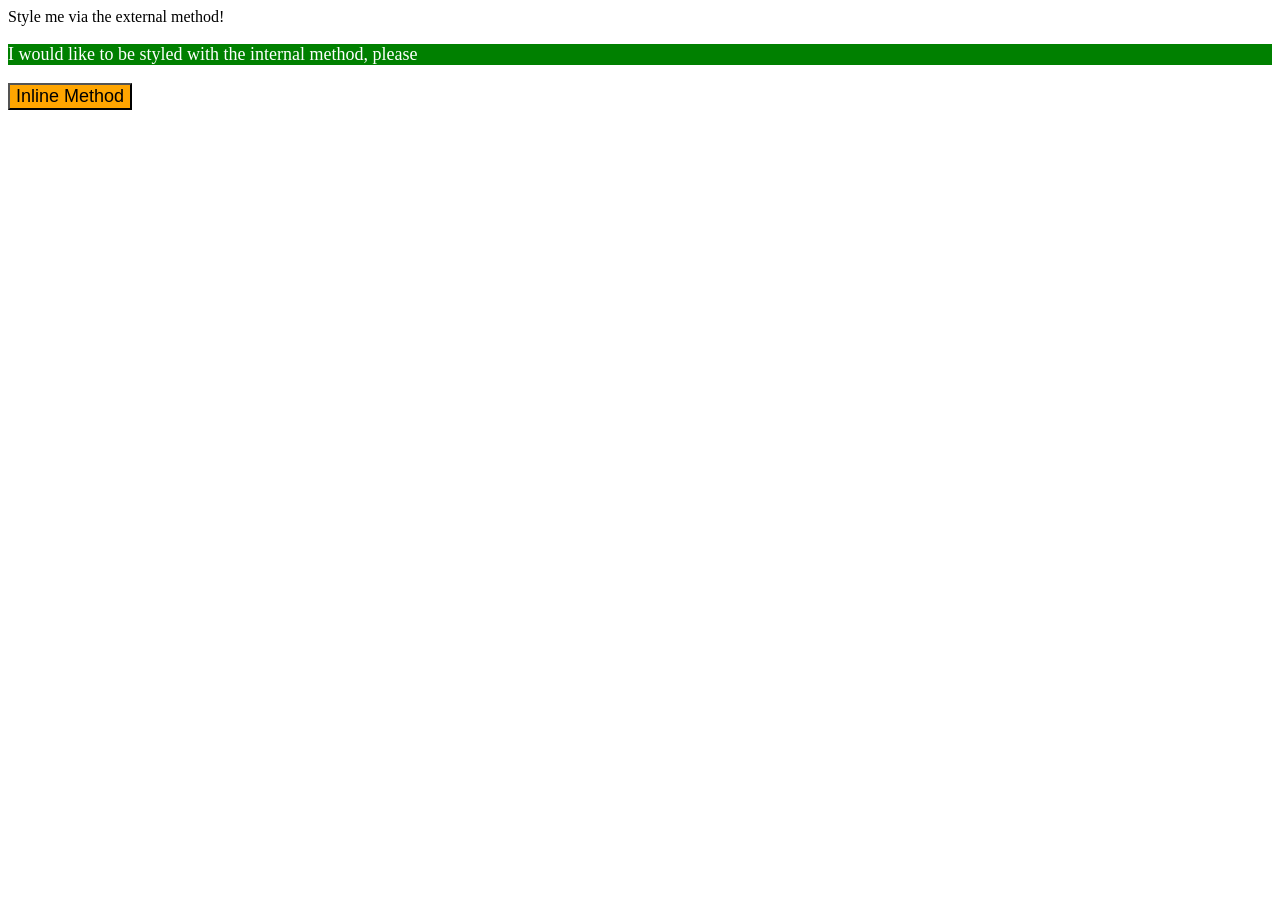
==== index.html @ 3651fc34 "exercise for css which use Internal and Inline method" ====
<!DOCTYPE html>
<html lang="en">
<head>
    <meta charset="UTF-8">
    <meta name="viewport" content="width=device-width, initial-scale=1.0">
    <title>Document</title>
    <link rel="stylesheet" href="styles.css">
    <style>
        p{
            background-color:green;
            color:white;
            font-size: 18px;

        }
    </style>
</head>
<body>
    <div>Style me via the external method!</div>
    <p>I would like to be styled with the internal method, please</p>
    <button style="background-color: orange; font-size: 18px;">Inline Method</button>
</body>
</html>
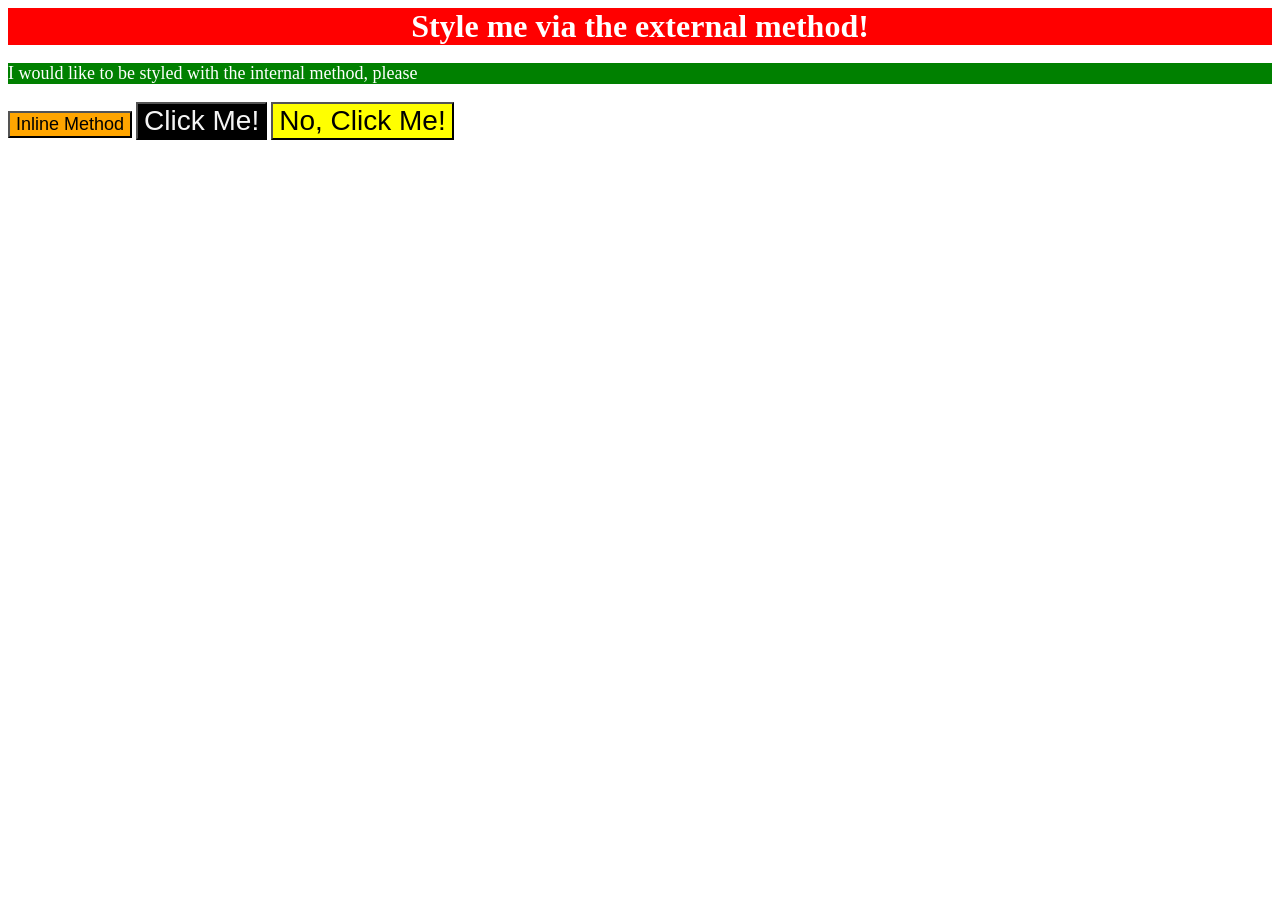
==== commit 532557e4: "method of using group selector exercise" ====
--- a/index.html
+++ b/index.html
@@ -18,5 +18,6 @@
     <div>Style me via the external method!</div>
     <p>I would like to be styled with the internal method, please</p>
     <button style="background-color: orange; font-size: 18px;">Inline Method</button>
+    <button class="click">Click Me!</button> <button class="noClick">No, Click Me!</button>
 </body>
 </html>
--- a/styles.css
+++ b/styles.css
@@ -0,0 +1,40 @@
+div{
+    background-color: red;
+    color: white;
+    font-size: 32px;
+    text-align: center;
+    font-weight:  bold;
+}
+
+.odd{
+    background-color: lightpink;
+    font-family: Vendana, "DejaVu Sans", sans-serif;
+
+}
+
+#two{
+    color: blue;
+    font-size: 36px;
+    
+}
+
+#four{
+    background-color: lightgreen;
+    font-size: 24px;
+    font-weight: bold;
+}
+
+.click, 
+.noClick {
+    font-size: 28px;
+    font-family: Arial, Helvetica,"Times New Roman" sans-serif;
+}
+
+.click{
+    background-color: black;
+    color: whitesmoke;
+}
+.noClick{
+    background-color: yellow;
+
+}
